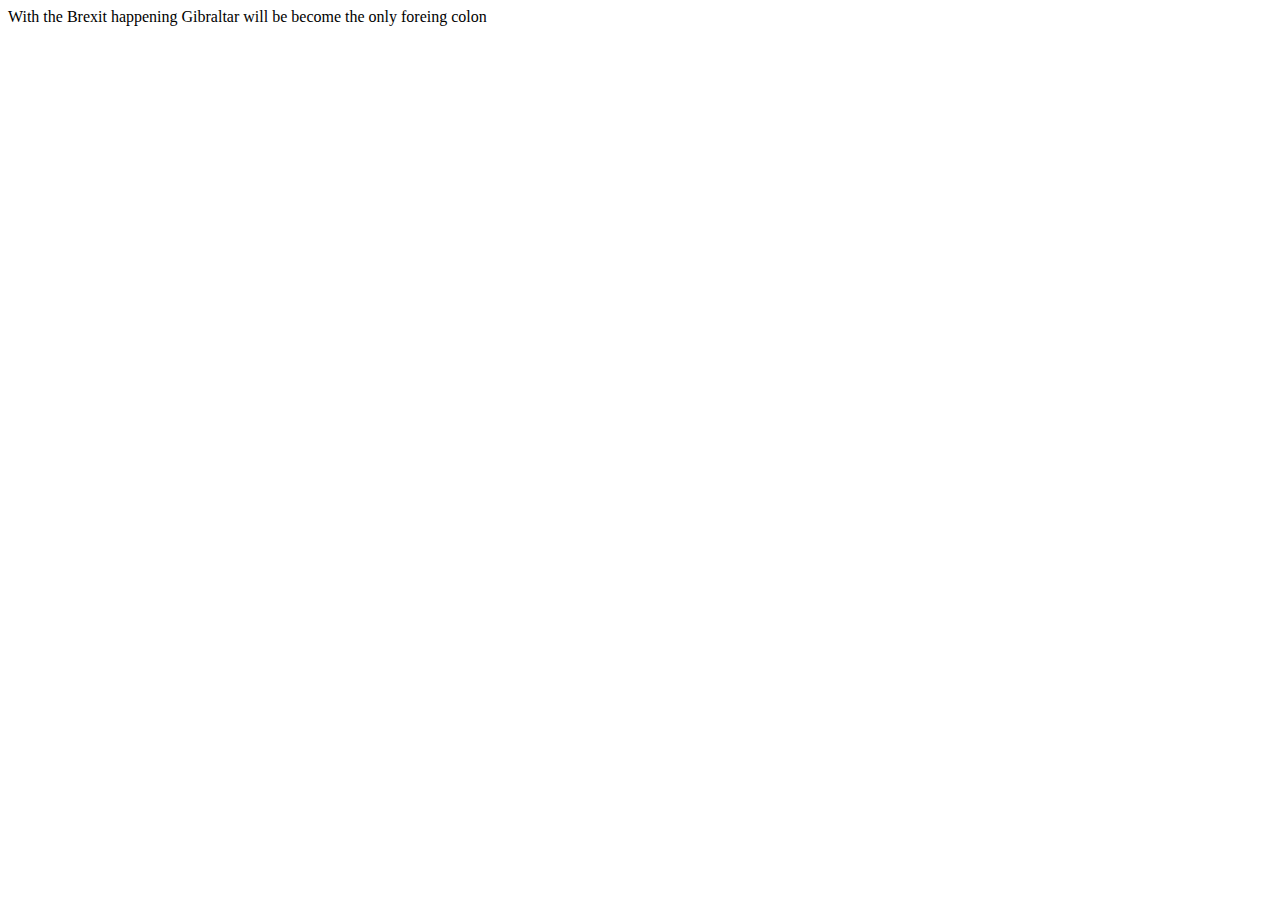
==== index(page1).html @ 1e9b2058 "deleted p, changed title" ====
<!DOCTYPE html>

<html>
  <head>
    <title>A Spanish Gibraltar</title>
  </head>
  <body>
    <paragraph>
      With the Brexit happening Gibraltar will be become the only foreing colon
    </paragraph>
  </body>
</html>
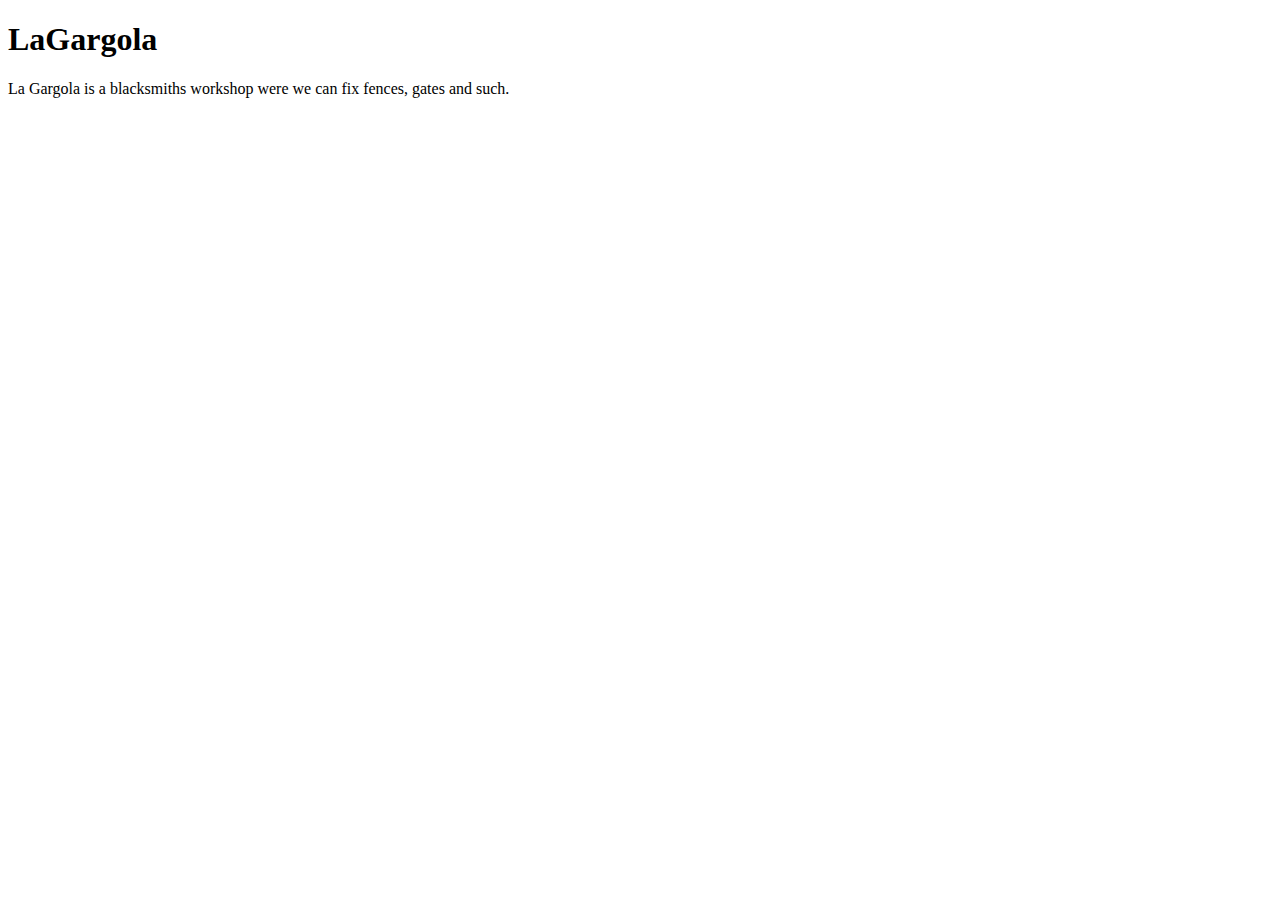
==== commit 2bf8a65a: "added heading" ====
--- a/index(page1).html
+++ b/index(page1).html
@@ -2,11 +2,12 @@
 
 <html>
   <head>
-    <title>A Spanish Gibraltar</title>
+    <title>La Gargola</title>
   </head>
+  <h1>LaGargola</h1>
   <body>
-    <paragraph>
-      With the Brexit happening Gibraltar will be become the only foreing colon
-    </paragraph>
+    <p>
+      La Gargola is a blacksmiths workshop were we can fix fences, gates and such.
+    </p>
   </body>
 </html>
